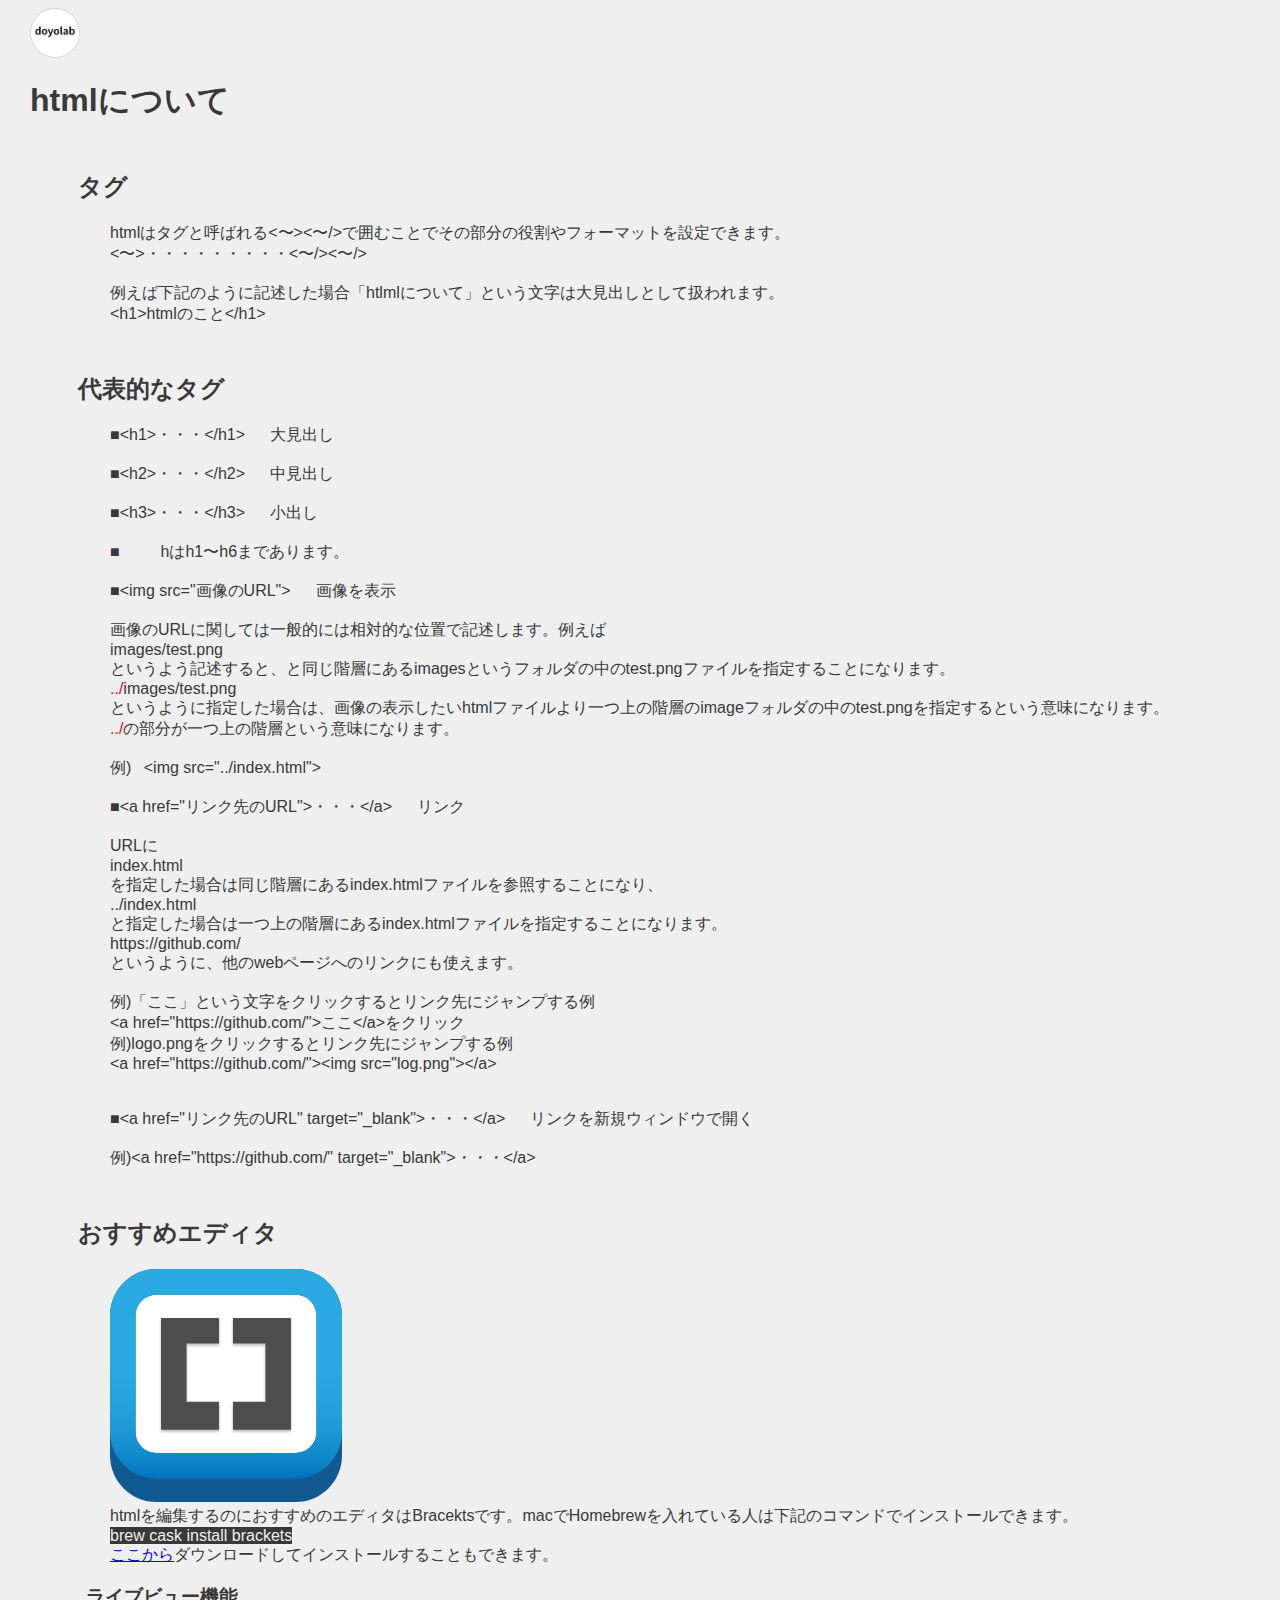
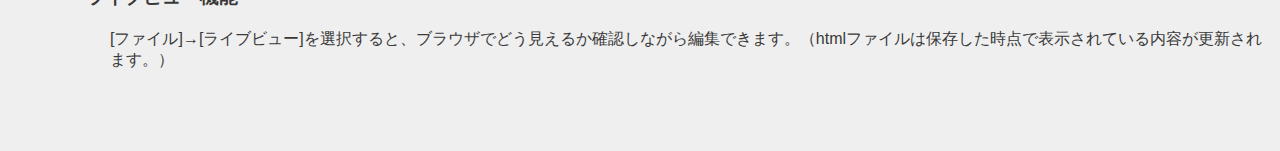
==== first.html @ 5dfab744 "test3" ====
<!doctype html>
<html lang="jp">
<head>
    <meta charset="utf-8">
    <meta name="viewport" content="width=device-width, initial-scale=1">
    <title>HTMLについて</title>
    
    <link rel="stylesheet" href="main.css">
</head>


<body>
    <!--ホームに帰るためのボタン-->
    <logotohome>
    <a href="index.html"><img src="images/logo.png" alt=""></a>
    </logotohome>

    <h1>htmlについて</h1>
        <h2>タグ</h2>
        <p>
            htmlはタグと呼ばれる&lt;〜&gt;&lt;〜/&gt;で囲むことでその部分の役割やフォーマットを設定できます。<br>
            &lt;〜&gt;・・・・・・・・・&lt;〜/&gt;&lt;〜/&gt;<br><br>
            例えば下記のように記述した場合「htlmlについて」という文字は大見出しとして扱われます。<br>
            &lt;h1&gt;htmlのこと&lt;/h1&gt;
        </p>
        <h2>代表的なタグ</h2>
        <p>
            
            ■&lt;h1&gt;・・・&lt;/h1&gt;  &ensp; &ensp;大見出し<br><br>
            ■&lt;h2&gt;・・・&lt;/h2&gt;  &ensp; &ensp;中見出し<br><br>
            ■&lt;h3&gt;・・・&lt;/h3&gt;  &ensp; &ensp;小出し<br><br>
            ■&ensp; &ensp;&ensp; &ensp;hはh1〜h6まであります。<br><br>
            ■&lt;img src="画像のURL"&gt;  &ensp; &ensp;画像を表示<br><br>
            画像のURLに関しては一般的には相対的な位置で記述します。例えば<br>
            images/test.png<br>
            というよう記述すると、と同じ階層にあるimagesというフォルダの中のtest.pngファイルを指定することになります。<br>
            <span style="color:red">../</span>images/test.png<br>
            というように指定した場合は、画像の表示したいhtmlファイルより一つ上の階層のimageフォルダの中のtest.pngを指定するという意味になります。<br><span style="color:red">../</span>の部分が一つ上の階層という意味になります。<br><br>
            例)&ensp; &lt;img src="../index.html"&gt;  &ensp; &ensp;
            <br><br>
            ■&lt;a href="リンク先のURL"&gt;・・・&lt;/a&gt;  &ensp; &ensp;リンク<br><br>
            URLに<br>
            index.html<br>
            を指定した場合は同じ階層にあるindex.htmlファイルを参照することになり、<br>
            ../index.html<br>
            と指定した場合は一つ上の階層にあるindex.htmlファイルを指定することになります。<br>
            https://github.com/<br>
            というように、他のwebページへのリンクにも使えます。<br><br>
            例)「ここ」という文字をクリックするとリンク先にジャンプする例<br>&lt;a href="https://github.com/"&gt;ここ&lt;/a&gt;をクリック<br>
            例)logo.pngをクリックするとリンク先にジャンプする例<br>&lt;a href="https://github.com/"&gt;&lt;img src="log.png"&gt;&lt;/a&gt;
            <br><br><br>
            ■&lt;a href="リンク先のURL"  target="_blank"&gt;・・・&lt;/a&gt;  &ensp; &ensp;リンクを新規ウィンドウで開く
            <br><br>
            例)&lt;a href="https://github.com/"  target="_blank"&gt;・・・&lt;/a&gt;
            
        </p>
        <h2>おすすめエディタ</h2>
        <p>
            <img src="images/20190611/brackets.svg" width="20%"><br>
            htmlを編集するのにおすすめのエディタはBracektsです。macでHomebrewを入れている人は下記のコマンドでインストールできます。<br>
            <span class="blackback">
                    brew cask install brackets
            </span><br>
            <a href="http://brackets.io/">ここから</a>ダウンロードしてインストールすることもできます。<br>
            
        </p>
            <h3>ライブビュー機能</h3>
            <p>
                [ファイル]→[ライブビュー]を選択すると、ブラウザでどう見えるか確認しながら編集できます。（htmlファイルは保存した時点で表示されている内容が更新されます。）
            </p>

</body>
---- main.css ----
logo img{
    display: block;
    width: 150px;
    height: 150px;
    object-fit: cover; /* 画像のトリミング */
}
logotohome img{
    display: block;
    width: 50px;
    height: 50px;
    object-fit: cover; /* 画像のトリミング */
}

/* トップページの一覧に関するスタイル----------------------------------------------*/
figure {
    display: inline-block;   /* インラインブロック化 */
    margin: 0px 3px 7px 0px; /* 外側に余白を追加(※右に3px・下に7px) */
    background-color: #efefef; 
}
figure img {
    display: block;          /* 余計な余白が出ないようにする */
    margin: 0px 0px 3px 0px; /* 下側にだけ3pxの余白を追加 */
    width: 200px;
    height: 200px;
    object-fit: cover; /* 画像のトリミング */
}
figcaption {
    width: 150px;
    height: 80px;
    font-size: 0.9em;        /* 文字サイズを90%に */
    text-align: center;      /* 中身をセンタリング */
    word-wrap: break-word;
}
/* ---------------------------------------------------------------------------*/


/* ========== common ========== */
html, body {
	font-size: 16px;
	font-family: sans-serif;
	color: #393939;
    margin-left: 15px;
    margin-bottom: 40px;
	background: #efefef;
}
h1{
    text-indent: 0em;
}
h2{
    margin-left: 2em;
    margin-top: 2em;
}
h3{
    margin-left: 3em;
}
p,div{
    margin-left: 5em;
}
span.blackback{
    text-indent: 4em;
    background: #393939;
    color: #efefef;
}
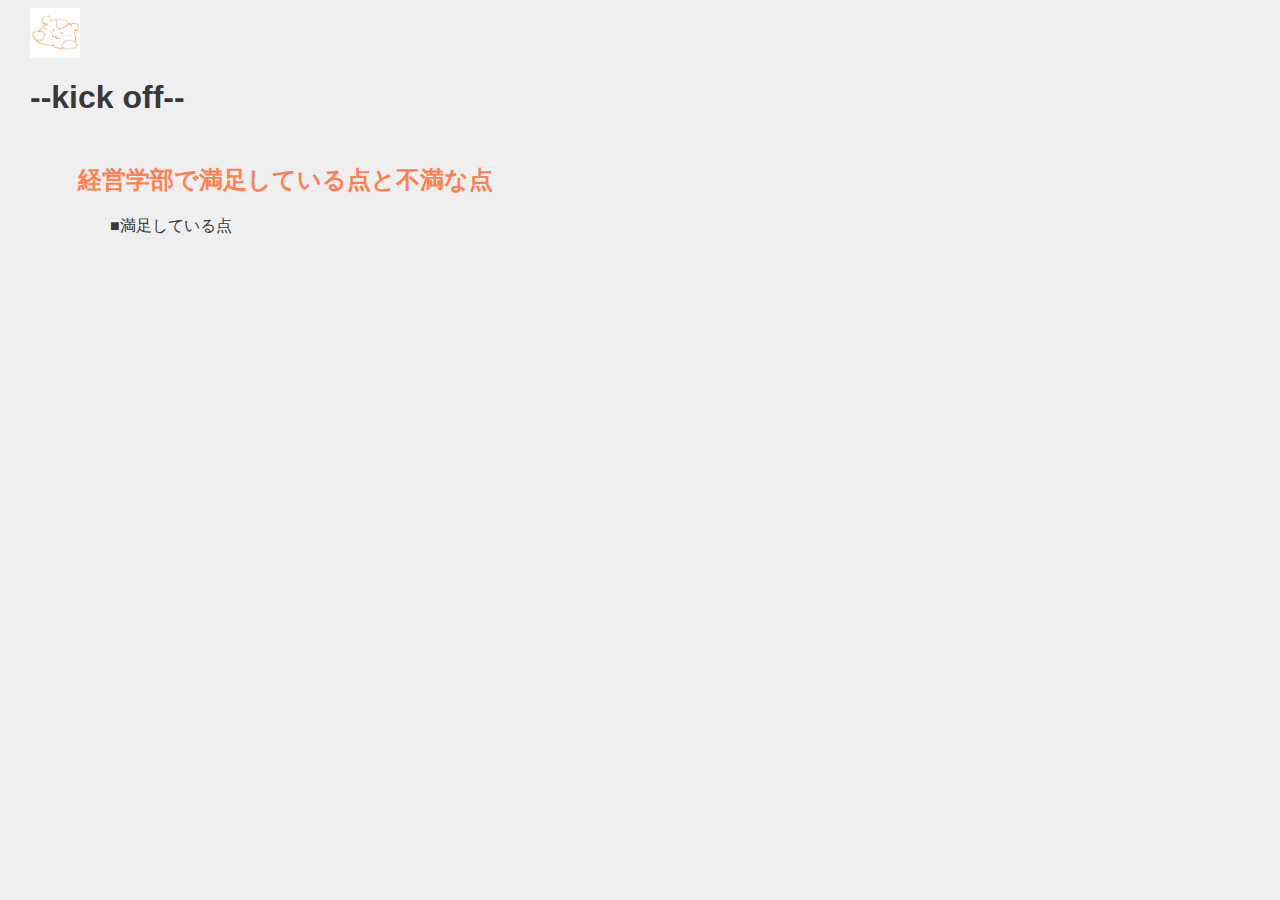
==== commit c697d91d: "test4" ====
--- a/first.html
+++ b/first.html
@@ -12,61 +12,23 @@
 <body>
     <!--ホームに帰るためのボタン-->
     <logotohome>
-    <a href="index.html"><img src="images/logo.png" alt=""></a>
+    <a href="index.html"><img src="images/ham.png" alt=""></a>
     </logotohome>
 
-    <h1>htmlについて</h1>
-        <h2>タグ</h2>
-        <p>
-            htmlはタグと呼ばれる&lt;〜&gt;&lt;〜/&gt;で囲むことでその部分の役割やフォーマットを設定できます。<br>
-            &lt;〜&gt;・・・・・・・・・&lt;〜/&gt;&lt;〜/&gt;<br><br>
-            例えば下記のように記述した場合「htlmlについて」という文字は大見出しとして扱われます。<br>
-            &lt;h1&gt;htmlのこと&lt;/h1&gt;
+    <h1>--kick off--</h1>
+        <h2><span style="color:coral">経営学部で満足している点と不満な点</span></h2>
+        <p>■満足している点<br>
+            
+            
         </p>
-        <h2>代表的なタグ</h2>
+        <h2></h2>
         <p>
             
-            ■&lt;h1&gt;・・・&lt;/h1&gt;  &ensp; &ensp;大見出し<br><br>
-            ■&lt;h2&gt;・・・&lt;/h2&gt;  &ensp; &ensp;中見出し<br><br>
-            ■&lt;h3&gt;・・・&lt;/h3&gt;  &ensp; &ensp;小出し<br><br>
-            ■&ensp; &ensp;&ensp; &ensp;hはh1〜h6まであります。<br><br>
-            ■&lt;img src="画像のURL"&gt;  &ensp; &ensp;画像を表示<br><br>
-            画像のURLに関しては一般的には相対的な位置で記述します。例えば<br>
-            images/test.png<br>
-            というよう記述すると、と同じ階層にあるimagesというフォルダの中のtest.pngファイルを指定することになります。<br>
-            <span style="color:red">../</span>images/test.png<br>
-            というように指定した場合は、画像の表示したいhtmlファイルより一つ上の階層のimageフォルダの中のtest.pngを指定するという意味になります。<br><span style="color:red">../</span>の部分が一つ上の階層という意味になります。<br><br>
-            例)&ensp; &lt;img src="../index.html"&gt;  &ensp; &ensp;
-            <br><br>
-            ■&lt;a href="リンク先のURL"&gt;・・・&lt;/a&gt;  &ensp; &ensp;リンク<br><br>
-            URLに<br>
-            index.html<br>
-            を指定した場合は同じ階層にあるindex.htmlファイルを参照することになり、<br>
-            ../index.html<br>
-            と指定した場合は一つ上の階層にあるindex.htmlファイルを指定することになります。<br>
-            https://github.com/<br>
-            というように、他のwebページへのリンクにも使えます。<br><br>
-            例)「ここ」という文字をクリックするとリンク先にジャンプする例<br>&lt;a href="https://github.com/"&gt;ここ&lt;/a&gt;をクリック<br>
-            例)logo.pngをクリックするとリンク先にジャンプする例<br>&lt;a href="https://github.com/"&gt;&lt;img src="log.png"&gt;&lt;/a&gt;
-            <br><br><br>
-            ■&lt;a href="リンク先のURL"  target="_blank"&gt;・・・&lt;/a&gt;  &ensp; &ensp;リンクを新規ウィンドウで開く
-            <br><br>
-            例)&lt;a href="https://github.com/"  target="_blank"&gt;・・・&lt;/a&gt;
+        </p>
+        <h2></h2>
+        <p>
+            
             
         </p>
-        <h2>おすすめエディタ</h2>
-        <p>
-            <img src="images/20190611/brackets.svg" width="20%"><br>
-            htmlを編集するのにおすすめのエディタはBracektsです。macでHomebrewを入れている人は下記のコマンドでインストールできます。<br>
-            <span class="blackback">
-                    brew cask install brackets
-            </span><br>
-            <a href="http://brackets.io/">ここから</a>ダウンロードしてインストールすることもできます。<br>
             
-        </p>
-            <h3>ライブビュー機能</h3>
-            <p>
-                [ファイル]→[ライブビュー]を選択すると、ブラウザでどう見えるか確認しながら編集できます。（htmlファイルは保存した時点で表示されている内容が更新されます。）
-            </p>
-
 </body>
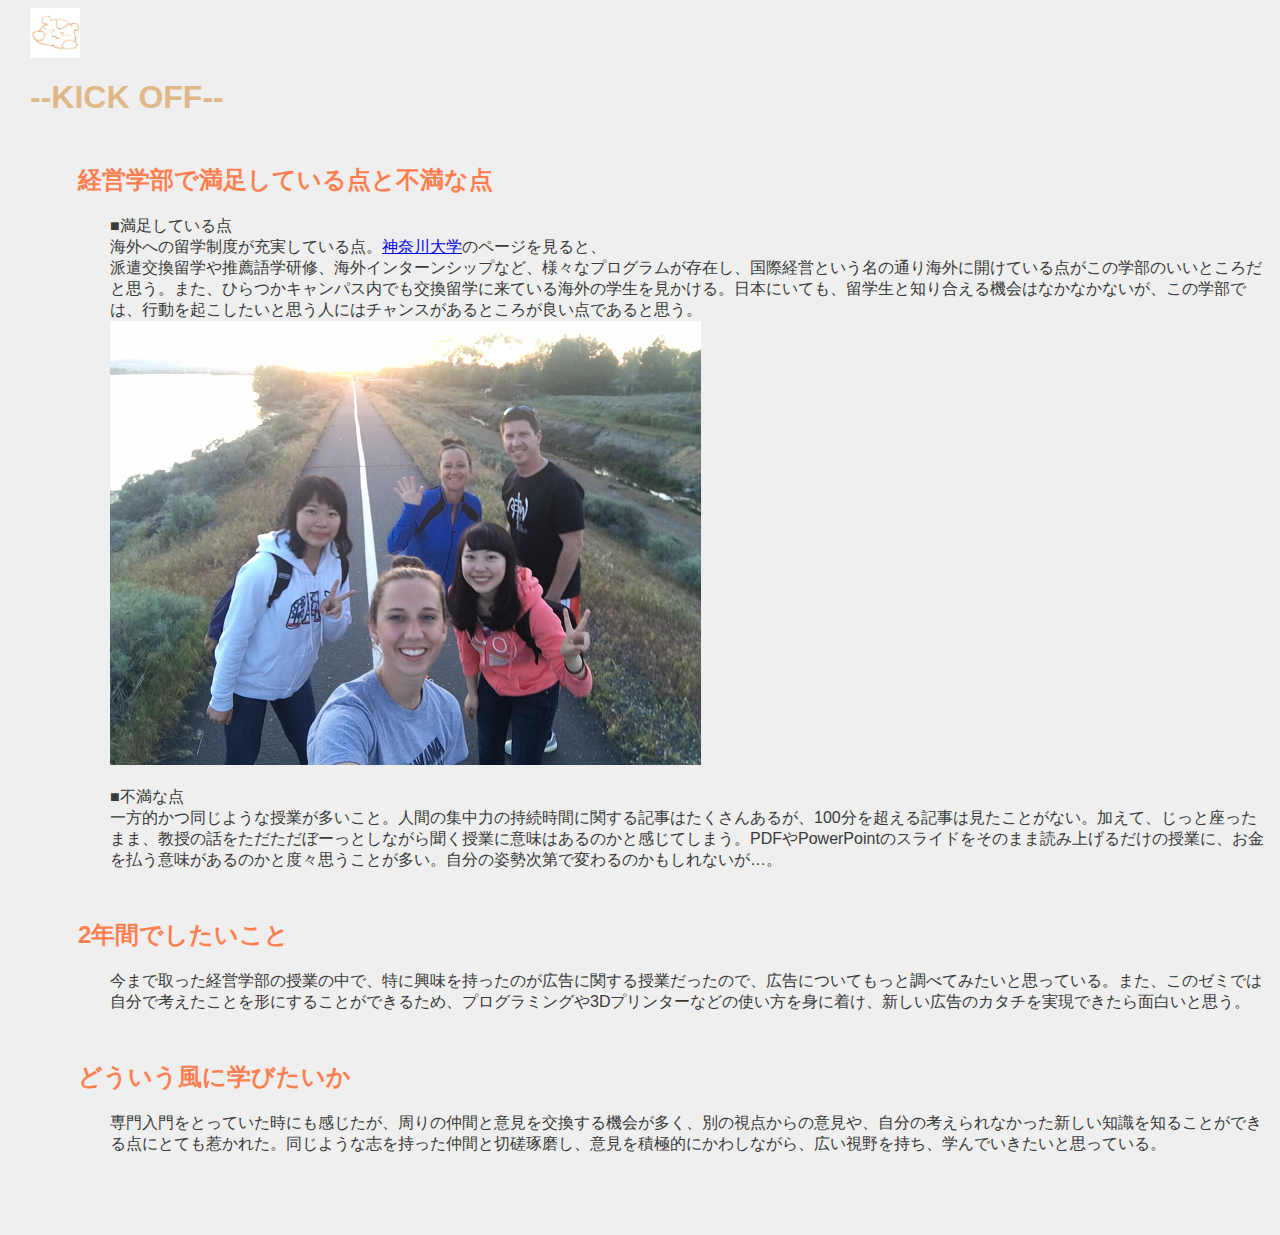
==== commit 7d567608: "test5" ====
--- a/first.html
+++ b/first.html
@@ -15,18 +15,21 @@
     <a href="index.html"><img src="images/ham.png" alt=""></a>
     </logotohome>
 
-    <h1>--kick off--</h1>
+    <h1><span style="color:burlywood">--KICK OFF--</span></h1>
         <h2><span style="color:coral">経営学部で満足している点と不満な点</span></h2>
         <p>■満足している点<br>
-            
+            海外への留学制度が充実している点。<a href="https://www.kanagawa-u.ac.jp/international/abroad/" target="_blank">神奈川大学</a>のページを見ると、<br>
+            派遣交換留学や推薦語学研修、海外インターンシップなど、様々なプログラムが存在し、国際経営という名の通り海外に開けている点がこの学部のいいところだと思う。また、ひらつかキャンパス内でも交換留学に来ている海外の学生を見かける。日本にいても、留学生と知り合える機会はなかなかないが、この学部では、行動を起こしたいと思う人にはチャンスがあるところが良い点であると思う。<br>
+            <img src="images/pasco.png" alt=""><br><br>
+            ■不満な点<br>
+            一方的かつ同じような授業が多いこと。人間の集中力の持続時間に関する記事はたくさんあるが、100分を超える記事は見たことがない。加えて、じっと座ったまま、教授の話をただただぼーっとしながら聞く授業に意味はあるのかと感じてしまう。PDFやPowerPointのスライドをそのまま読み上げるだけの授業に、お金を払う意味があるのかと度々思うことが多い。自分の姿勢次第で変わるのかもしれないが…。
             
         </p>
-        <h2></h2>
-        <p>
-            
+        <h2><span style="color:coral">2年間でしたいこと</span></h2>
+        <p>今まで取った経営学部の授業の中で、特に興味を持ったのが広告に関する授業だったので、広告についてもっと調べてみたいと思っている。また、このゼミでは自分で考えたことを形にすることができるため、プログラミングや3Dプリンターなどの使い方を身に着け、新しい広告のカタチを実現できたら面白いと思う。            
         </p>
-        <h2></h2>
-        <p>
+        <h2><span style="color:coral">どういう風に学びたいか</span></h2>
+        <p>専門入門をとっていた時にも感じたが、周りの仲間と意見を交換する機会が多く、別の視点からの意見や、自分の考えられなかった新しい知識を知ることができる点にとても惹かれた。同じような志を持った仲間と切磋琢磨し、意見を積極的にかわしながら、広い視野を持ち、学んでいきたいと思っている。
             
             
         </p>
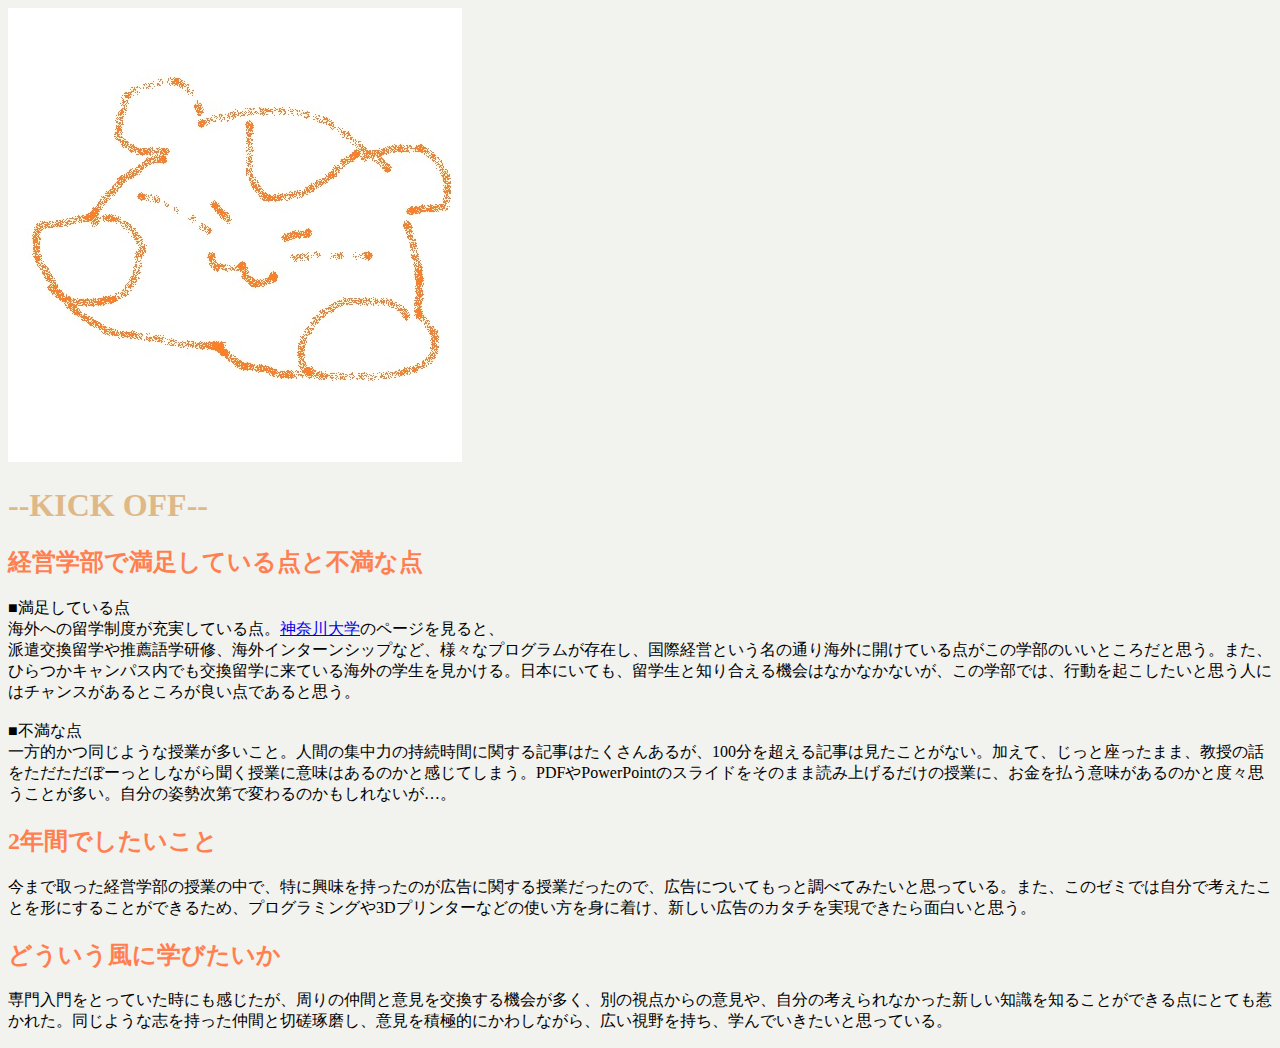
==== commit 4b3b99bc: "20210406" ====
--- a/first.html
+++ b/first.html
@@ -3,7 +3,7 @@
 <head>
     <meta charset="utf-8">
     <meta name="viewport" content="width=device-width, initial-scale=1">
-    <title>HTMLについて</title>
+    <title>キックオフ！</title>
     
     <link rel="stylesheet" href="main.css">
 </head>
@@ -19,8 +19,7 @@
         <h2><span style="color:coral">経営学部で満足している点と不満な点</span></h2>
         <p>■満足している点<br>
             海外への留学制度が充実している点。<a href="https://www.kanagawa-u.ac.jp/international/abroad/" target="_blank">神奈川大学</a>のページを見ると、<br>
-            派遣交換留学や推薦語学研修、海外インターンシップなど、様々なプログラムが存在し、国際経営という名の通り海外に開けている点がこの学部のいいところだと思う。また、ひらつかキャンパス内でも交換留学に来ている海外の学生を見かける。日本にいても、留学生と知り合える機会はなかなかないが、この学部では、行動を起こしたいと思う人にはチャンスがあるところが良い点であると思う。<br>
-            <img src="images/pasco.png" alt=""><br><br>
+            派遣交換留学や推薦語学研修、海外インターンシップなど、様々なプログラムが存在し、国際経営という名の通り海外に開けている点がこの学部のいいところだと思う。また、ひらつかキャンパス内でも交換留学に来ている海外の学生を見かける。日本にいても、留学生と知り合える機会はなかなかないが、この学部では、行動を起こしたいと思う人にはチャンスがあるところが良い点であると思う。<br><br>
             ■不満な点<br>
             一方的かつ同じような授業が多いこと。人間の集中力の持続時間に関する記事はたくさんあるが、100分を超える記事は見たことがない。加えて、じっと座ったまま、教授の話をただただぼーっとしながら聞く授業に意味はあるのかと感じてしまう。PDFやPowerPointのスライドをそのまま読み上げるだけの授業に、お金を払う意味があるのかと度々思うことが多い。自分の姿勢次第で変わるのかもしれないが…。
             
--- a/main.css
+++ b/main.css
@@ -1,64 +1,105 @@
-logo img{
-    display: block;
-    width: 150px;
-    height: 150px;
-    object-fit: cover; /* 画像のトリミング */
-}
-logotohome img{
-    display: block;
-    width: 50px;
-    height: 50px;
-    object-fit: cover; /* 画像のトリミング */
+body {
+    font-family: "Avenir Next";
+    background-color: #f2f2ee;
+    height: auto;
+
+    
 }
 
-/* トップページの一覧に関するスタイル----------------------------------------------*/
-figure {
-    display: inline-block;   /* インラインブロック化 */
-    margin: 0px 3px 7px 0px; /* 外側に余白を追加(※右に3px・下に7px) */
-    background-color: #efefef; 
+li{
+    list-style: none;
 }
-figure img {
-    display: block;          /* 余計な余白が出ないようにする */
-    margin: 0px 0px 3px 0px; /* 下側にだけ3pxの余白を追加 */
-    width: 200px;
-    height: 200px;
-    object-fit: cover; /* 画像のトリミング */
-}
-figcaption {
-    width: 150px;
-    height: 80px;
-    font-size: 0.9em;        /* 文字サイズを90%に */
-    text-align: center;      /* 中身をセンタリング */
-    word-wrap: break-word;
-}
-/* ---------------------------------------------------------------------------*/
 
 
-/* ========== common ========== */
-html, body {
-	font-size: 16px;
-	font-family: sans-serif;
-	color: #393939;
-    margin-left: 15px;
-    margin-bottom: 40px;
-	background: #efefef;
-}
-h1{
-    text-indent: 0em;
-}
-h2{
-    margin-left: 2em;
-    margin-top: 2em;
-}
-h3{
-    margin-left: 3em;
-}
-p,div{
-    margin-left: 5em;
-}
-span.blackback{
-    text-indent: 4em;
-    background: #393939;
-    color: #efefef;
+.header{
+    background-color: #54a1d9;
+    color: #f1deb5;
+    height: 90px
 }
 
+.header-logo{
+    float: left;
+    font-size: 36px;
+    padding: 20px 40px;
+    font-family:fantasy;
+    
+}
+
+.header-list li{
+    float: left;
+    padding: 30px 40px;
+}
+
+.contents-title{
+    font-size: 60px;
+    font-family: fantasy;
+    padding: 0px 80px;
+    color: #50aa88;
+    
+}
+
+.contents-title2{
+    padding: 0px 80px;
+    font-family: serif;
+    font-style: italic;
+    
+}
+
+.container-logo{
+    background-image: url(images/welcome3.png);
+    background-repeat: no-repeat;
+    height: 801px;
+    width: 1424px;
+    float:inherit;
+    
+}
+
+.contents-logo{
+    float: left;
+    padding-left: 100px;
+    
+}
+
+.contents-logo p{
+    padding-left: 65px;
+    font-size: 36px;
+    font-family:fantasy;
+    color: #50aa88;
+    border-bottom: 4px solid #54a1d9;
+    
+}
+
+.form-logo{
+    clear:both;
+    font-size: 60px;
+    padding: 30px 80px;
+    font-family: fantasy;
+    color: #50aa88;
+}
+
+.contact-form p{
+    margin-left:50px;
+    margin-top: 30px;
+    font-size: 26px;
+    color:#525242
+}
+
+input{
+    padding: 10px 150px;
+    margin: 10px 50px;
+}
+
+textarea{
+    margin: 10px 50px;
+    padding: 50px 150px;
+    
+}
+
+.contact-form span{
+    color:#b95d52;
+}
+
+.contact-submit{
+    color: #54a1d9;
+    
+}